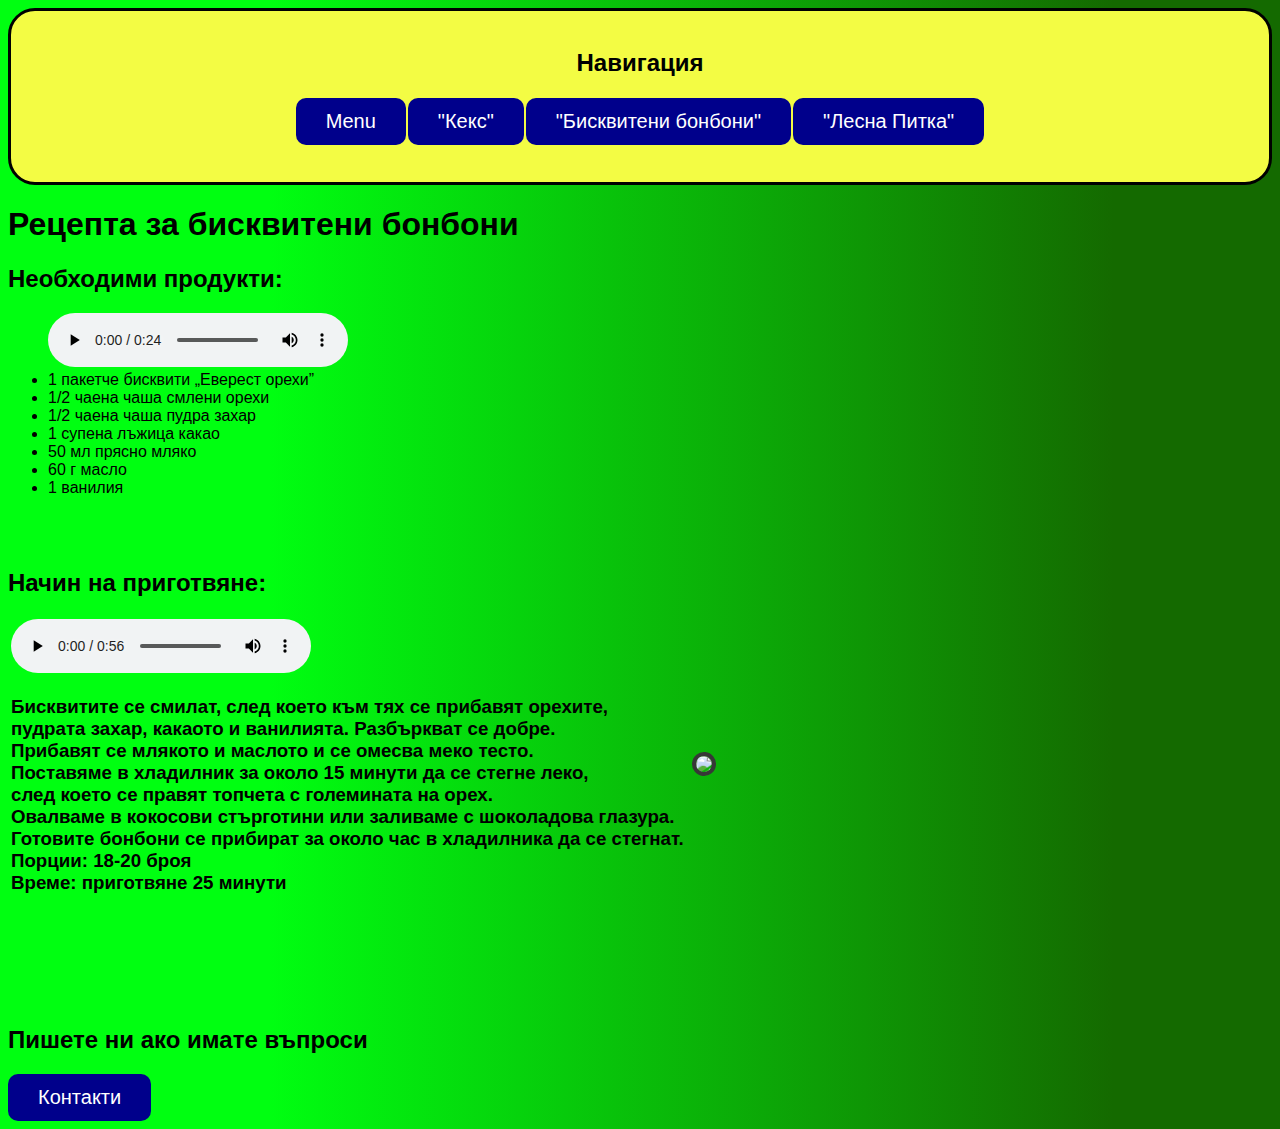
==== biskvitenibonboni.html @ 5de0eda7 "Animation Update" ====
<!DOCTYPE html>


<!-- Copyright (c) -->
<!-- Deyan Nikolov - VIII В клас -->
<!-- Професионална гиманзия по компютърно моделиране и компютърни системи - Варна, България -->
<!-- Всички права запазени -->
<!-- Статичен сайт с некомерсиална цел. -->
<!-- Използваните материали принадлежат на съотвените им собственици -->
<!-- За повече информация https://support.google.com/legal/answer/3463239 -->


<html>
<head>
<meta charset="utf-8">
<meta name="author" content="Deyan_V_Nikolov">
<meta name="copyright" content="itpg-varna.bg">
<title>Бисквитени бонбони</title>
<link rel = "icon" href = "images/biskvitenibonboni.jpg">
<style>
img{
  border: 4px solid #373737;
  border-radius: 40px;
  animation: pngAnim 1s ease 0s 1 normal forwards;
}
li{
text-align: justify;
}
.button {
  border: solid;
  border-color:darkblue;
  padding: 5px;
  text-align: center;
  text-decoration: none;
  display: inline-block;
  font-size: 15px;
  margin: 1px 1px;
  border-radius: 10px;
  background-color: darkblue;
  border: none;
  color: white;
  padding: 12px 30px;
  cursor: pointer;
  font-size: 20px;
  animation: textAnim 1s ease 0s 1 normal forwards;
}

.footer {
  position: fixed;
  left: 0;
  bottom: 0;
  width: 100%;
  text-align: center;
}

.underline{
  text-decoration: underline solid #000000;
}
.btn {
  background-color: darkblue;
  border: none;
  color: white;
  padding: 12px 30px;
  cursor: pointer;
  font-size: 20px;
    border-radius: 10px;
        animation: textAnim 1s ease 0s 1 normal forwards;

}

.btn:hover {
  background-color: RoyalBlue;
  text-decoration: underline solid 	#0000A0;
}
.button:hover {
  background-color: RoyalBlue;
  text-decoration: underline solid 	#0000A0;
}
.navi{
  background-color: #f3fc44;
  border: 3px solid #000;
  cursor: pointer;
  border-radius: 27px;

}

.ingredients{
  animation: textAnim 1s ease 0s 1 normal forwards;
}

h3{
    animation: textAnim 1s ease 0s 1 normal forwards;
}

h2{
    animation: textAnim 1s ease 0s 1 normal forwards;
}

.audio{

    animation: textAnim 1s ease 0s 1 normal forwards;

}


@keyframes textAnim {
  0% {
    opacity: 0;
    transform: translateX(-250px);
  }

  100% {
    opacity: 1;
    transform: translateX(0);
  }
}
@keyframes pngAnim {
  0% {
    opacity: 0;
    transform: translateX(250px);
  }

  100% {
    opacity: 1;
    transform: translateX(0);
  }
}


</style>
</head>
<body style="background: linear-gradient(90deg, #00ff11 21%, #146a00 87%);">
    <font face="sans-serif">
      <div class="navi"><center>
        <br />
      <h2>Навигация</h2>

      <table><center>
      <tr>
        <a href="https://deyanvnikolov.github.io/onlinerecipe/"><tr><button class="button">Menu</button></tr></a>
        <a href="keks"><tr><button class="button">"Кекс"</button></tr></a>
        <a href="biskvitenibonboni"><tr><button class="button">"Бисквитени бонбони"</button></tr></a>
        <a href="pitka"><tr><button class="button">"Лесна Питка"</button></tr></a></center>

      <br />
      <br />
      </tr>
      </table>
      <br></center>
      </div>
<div class="ingredients">
<h1>Рецепта за бисквитени бонбони</h1>
<h2>Необходими продукти:</h2>

<ul>
  <audio controls>
    <source src="audio/products_bonboni.mp3" type="audio/mpeg">
  </audio>
  <li>1 пакетче бисквити „Еверест орехи”</li>
  <li>1/2 чаена чаша смлени орехи</li>
  <li>1/2 чаена чаша пудра захар</li>
  <li>1 супена лъжица какао</li>
  <li>50 мл прясно мляко</li>
  <li>60 г масло</li>
  <li>1 ванилия</li>
</ul>
<br>
<br>
</div>
<div class="cook">
<h2>Начин на приготвяне:</h2>
<table>
<td>
  <audio class="audio" controls>
    <source src="audio/cooking_bonboni.mp3" type="audio/mpeg">
  </audio>
  <h3>Бисквитите се смилат, след което към тях се прибавят орехите,<br>
пудрата захар, какаото и ванилията. Разбъркват се добре.<br>
Прибавят се млякото и маслото и се омесва меко тесто.<br>
Поставяме в хладилник за около 15 минути да се стегне леко,<br>
след което се правят топчета с големината на орех.<br>
Овалваме в кокосови стърготини или заливаме с шоколадова глазура.<br>
Готовите бонбони се прибират за около час в хладилника да се стегнат.<br>
Порции: 18-20 броя<br>
Време: приготвяне 25 минути</h3></td>
<td>

</td>
</td>
<td><img style="transform: rotate(6deg);" src="images/biskvitenibonboni.jpg"></td>
</table>
<br>
<br>
<br>
<br>
<br>
</div>
<div class="contact">

<h2>Пишете ни ако имате въпроси</h2>

            <a href="contacts"><tr><button class="btn">Контакти</button></tr></a>
<body>

<html>
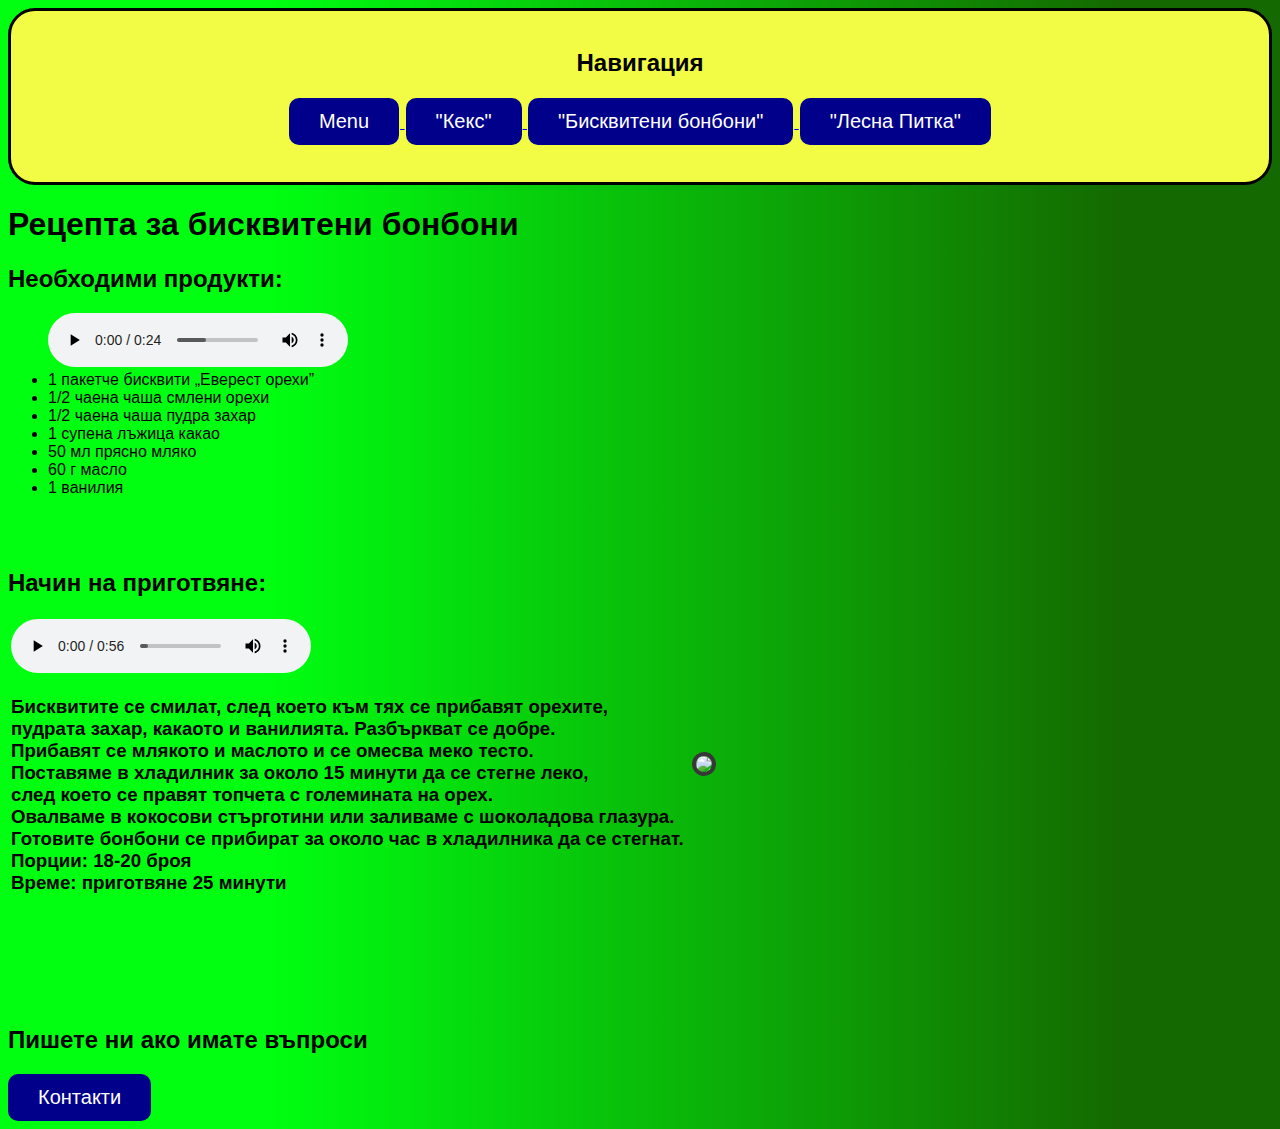
==== commit dde6e3f1: "UDP" ====
--- a/biskvitenibonboni.html
+++ b/biskvitenibonboni.html
@@ -11,195 +11,218 @@
 
 
 <html>
+
 <head>
-<meta charset="utf-8">
-<meta name="author" content="Deyan_V_Nikolov">
-<meta name="copyright" content="itpg-varna.bg">
-<title>Бисквитени бонбони</title>
-<link rel = "icon" href = "images/biskvitenibonboni.jpg">
-<style>
-img{
-  border: 4px solid #373737;
-  border-radius: 40px;
-  animation: pngAnim 1s ease 0s 1 normal forwards;
-}
-li{
-text-align: justify;
-}
-.button {
-  border: solid;
-  border-color:darkblue;
-  padding: 5px;
-  text-align: center;
-  text-decoration: none;
-  display: inline-block;
-  font-size: 15px;
-  margin: 1px 1px;
-  border-radius: 10px;
-  background-color: darkblue;
-  border: none;
-  color: white;
-  padding: 12px 30px;
-  cursor: pointer;
-  font-size: 20px;
-  animation: textAnim 1s ease 0s 1 normal forwards;
-}
-
-.footer {
-  position: fixed;
-  left: 0;
-  bottom: 0;
-  width: 100%;
-  text-align: center;
-}
-
-.underline{
-  text-decoration: underline solid #000000;
-}
-.btn {
-  background-color: darkblue;
-  border: none;
-  color: white;
-  padding: 12px 30px;
-  cursor: pointer;
-  font-size: 20px;
-    border-radius: 10px;
-        animation: textAnim 1s ease 0s 1 normal forwards;
-
-}
-
-.btn:hover {
-  background-color: RoyalBlue;
-  text-decoration: underline solid 	#0000A0;
-}
-.button:hover {
-  background-color: RoyalBlue;
-  text-decoration: underline solid 	#0000A0;
-}
-.navi{
-  background-color: #f3fc44;
-  border: 3px solid #000;
-  cursor: pointer;
-  border-radius: 27px;
-
-}
-
-.ingredients{
-  animation: textAnim 1s ease 0s 1 normal forwards;
-}
-
-h3{
-    animation: textAnim 1s ease 0s 1 normal forwards;
-}
-
-h2{
-    animation: textAnim 1s ease 0s 1 normal forwards;
-}
-
-.audio{
-
-    animation: textAnim 1s ease 0s 1 normal forwards;
-
-}
-
-
-@keyframes textAnim {
-  0% {
-    opacity: 0;
-    transform: translateX(-250px);
-  }
-
-  100% {
-    opacity: 1;
-    transform: translateX(0);
-  }
-}
-@keyframes pngAnim {
-  0% {
-    opacity: 0;
-    transform: translateX(250px);
-  }
-
-  100% {
-    opacity: 1;
-    transform: translateX(0);
-  }
-}
-
-
-</style>
+  <meta charset="utf-8">
+  <meta name="author" content="Deyan_V_Nikolov">
+  <meta name="copyright" content="itpg-varna.bg">
+  <title>Бисквитени бонбони</title>
+  <link rel="icon" href="images/biskvitenibonboni.jpg">
+  <style>
+    img {
+      border: 4px solid #373737;
+      border-radius: 40px;
+      animation: pngAnim 1s ease 0s 1 normal forwards;
+    }
+
+    li {
+      text-align: justify;
+    }
+
+    .button {
+      border: solid;
+      border-color: darkblue;
+      padding: 5px;
+      text-align: center;
+      text-decoration: none;
+      display: inline-block;
+      font-size: 15px;
+      margin: 1px 1px;
+      border-radius: 10px;
+      background-color: darkblue;
+      border: none;
+      color: white;
+      padding: 12px 30px;
+      cursor: pointer;
+      font-size: 20px;
+    }
+
+    .footer {
+      position: fixed;
+      left: 0;
+      bottom: 0;
+      width: 100%;
+      text-align: center;
+    }
+
+    .underline {
+      text-decoration: underline solid #000000;
+    }
+
+    .btn {
+      background-color: darkblue;
+      border: none;
+      color: white;
+      padding: 12px 30px;
+      cursor: pointer;
+      font-size: 20px;
+      border-radius: 10px;
+
+    }
+
+    .btn:hover {
+      background-color: RoyalBlue;
+      text-decoration: underline solid #0000A0;
+    }
+
+    .button:hover {
+      background-color: RoyalBlue;
+      text-decoration: underline solid #0000A0;
+    }
+
+    .navi {
+      background-color: #f3fc44;
+      border: 3px solid #000;
+      cursor: pointer;
+      border-radius: 27px;
+
+    }
+
+    .ingredients {
+      animation: textAnim 1s ease 0s 1 normal forwards;
+    }
+
+    h3 {
+      animation: textAnim 1s ease 0s 1 normal forwards;
+    }
+
+    .textmove {
+      animation: textAnim 1s ease 0s 1 normal forwards;
+    }
+
+    .audio {
+
+      animation: textAnim 1s ease 0s 1 normal forwards;
+
+    }
+
+
+    @keyframes textAnim {
+      0% {
+        opacity: 0;
+        transform: translateX(-250px);
+      }
+
+      100% {
+        opacity: 1;
+        transform: translateX(0);
+      }
+    }
+
+    @keyframes pngAnim {
+      0% {
+        opacity: 0;
+        transform: translateX(250px);
+      }
+
+      100% {
+        opacity: 1;
+        transform: translateX(0);
+      }
+    }
+  </style>
 </head>
+
 <body style="background: linear-gradient(90deg, #00ff11 21%, #146a00 87%);">
+  <div class="main_page">
     <font face="sans-serif">
-      <div class="navi"><center>
-        <br />
-      <h2>Навигация</h2>
-
-      <table><center>
-      <tr>
-        <a href="https://deyanvnikolov.github.io/onlinerecipe/"><tr><button class="button">Menu</button></tr></a>
-        <a href="keks"><tr><button class="button">"Кекс"</button></tr></a>
-        <a href="biskvitenibonboni"><tr><button class="button">"Бисквитени бонбони"</button></tr></a>
-        <a href="pitka"><tr><button class="button">"Лесна Питка"</button></tr></a></center>
-
-      <br />
-      <br />
-      </tr>
-      </table>
-      <br></center>
-      </div>
-<div class="ingredients">
-<h1>Рецепта за бисквитени бонбони</h1>
-<h2>Необходими продукти:</h2>
-
-<ul>
-  <audio controls>
-    <source src="audio/products_bonboni.mp3" type="audio/mpeg">
-  </audio>
-  <li>1 пакетче бисквити „Еверест орехи”</li>
-  <li>1/2 чаена чаша смлени орехи</li>
-  <li>1/2 чаена чаша пудра захар</li>
-  <li>1 супена лъжица какао</li>
-  <li>50 мл прясно мляко</li>
-  <li>60 г масло</li>
-  <li>1 ванилия</li>
-</ul>
-<br>
-<br>
-</div>
-<div class="cook">
-<h2>Начин на приготвяне:</h2>
-<table>
-<td>
-  <audio class="audio" controls>
-    <source src="audio/cooking_bonboni.mp3" type="audio/mpeg">
-  </audio>
-  <h3>Бисквитите се смилат, след което към тях се прибавят орехите,<br>
-пудрата захар, какаото и ванилията. Разбъркват се добре.<br>
-Прибавят се млякото и маслото и се омесва меко тесто.<br>
-Поставяме в хладилник за около 15 минути да се стегне леко,<br>
-след което се правят топчета с големината на орех.<br>
-Овалваме в кокосови стърготини или заливаме с шоколадова глазура.<br>
-Готовите бонбони се прибират за около час в хладилника да се стегнат.<br>
-Порции: 18-20 броя<br>
-Време: приготвяне 25 минути</h3></td>
-<td>
-
-</td>
-</td>
-<td><img style="transform: rotate(6deg);" src="images/biskvitenibonboni.jpg"></td>
-</table>
-<br>
-<br>
-<br>
-<br>
-<br>
-</div>
-<div class="contact">
-
-<h2>Пишете ни ако имате въпроси</h2>
-
-            <a href="contacts"><tr><button class="btn">Контакти</button></tr></a>
-<body>
-
-<html>
+      <div class="navi">
+        <center>
+          <br />
+          <h2>Навигация</h2>
+
+          <table>
+            <center>
+              <tr>
+                <a href="https://deyanvnikolov.github.io/onlinerecipe/">
+              <tr><button class="button">Menu</button></tr></a>
+              <a href="keks">
+                <tr><button class="button">"Кекс"</button></tr>
+              </a>
+              <a href="biskvitenibonboni">
+                <tr><button disabled class="button">"Бисквитени бонбони"</button></tr>
+              </a>
+              <a href="pitka">
+                <tr><button class="button">"Лесна Питка"</button></tr>
+              </a>
+              </tr>
+            </center>
+
+            <br />
+            <br />
+
+          </table>
+          <br>
+        </center>
+      </div>
+      <div class="ingredients">
+        <h1>Рецепта за бисквитени бонбони</h1>
+        <h2>Необходими продукти:</h2>
+
+        <ul>
+          <audio controls>
+            <source src="audio/products_bonboni.mp3" type="audio/mpeg">
+          </audio>
+          <li>1 пакетче бисквити „Еверест орехи”</li>
+          <li>1/2 чаена чаша смлени орехи</li>
+          <li>1/2 чаена чаша пудра захар</li>
+          <li>1 супена лъжица какао</li>
+          <li>50 мл прясно мляко</li>
+          <li>60 г масло</li>
+          <li>1 ванилия</li>
+        </ul>
+        <br>
+        <br>
+      </div>
+      <div class="cook">
+        <h2 class="textmove">Начин на приготвяне:</h2>
+        <table>
+          <td>
+            <audio class="audio" controls>
+              <source src="audio/cooking_bonboni.mp3" type="audio/mpeg">
+            </audio>
+            <h3>Бисквитите се смилат, след което към тях се прибавят орехите,<br>
+              пудрата захар, какаото и ванилията. Разбъркват се добре.<br>
+              Прибавят се млякото и маслото и се омесва меко тесто.<br>
+              Поставяме в хладилник за около 15 минути да се стегне леко,<br>
+              след което се правят топчета с големината на орех.<br>
+              Овалваме в кокосови стърготини или заливаме с шоколадова глазура.<br>
+              Готовите бонбони се прибират за около час в хладилника да се стегнат.<br>
+              Порции: 18-20 броя<br>
+              Време: приготвяне 25 минути</h3>
+          </td>
+          <td>
+
+          </td>
+
+          <td><img style="transform: rotate(6deg);" src="images/biskvitenibonboni.jpg"></td>
+        </table>
+        <br>
+        <br>
+        <br>
+        <br>
+        <br>
+      </div>
+      <div class="contact">
+
+        <h2>Пишете ни ако имате въпроси</h2>
+
+        <a href="contacts">
+          <tr><button class="btn">Контакти</button></tr>
+        </a>
+      </div>
+    </font>
+  </div>
+</body>
+
+</html>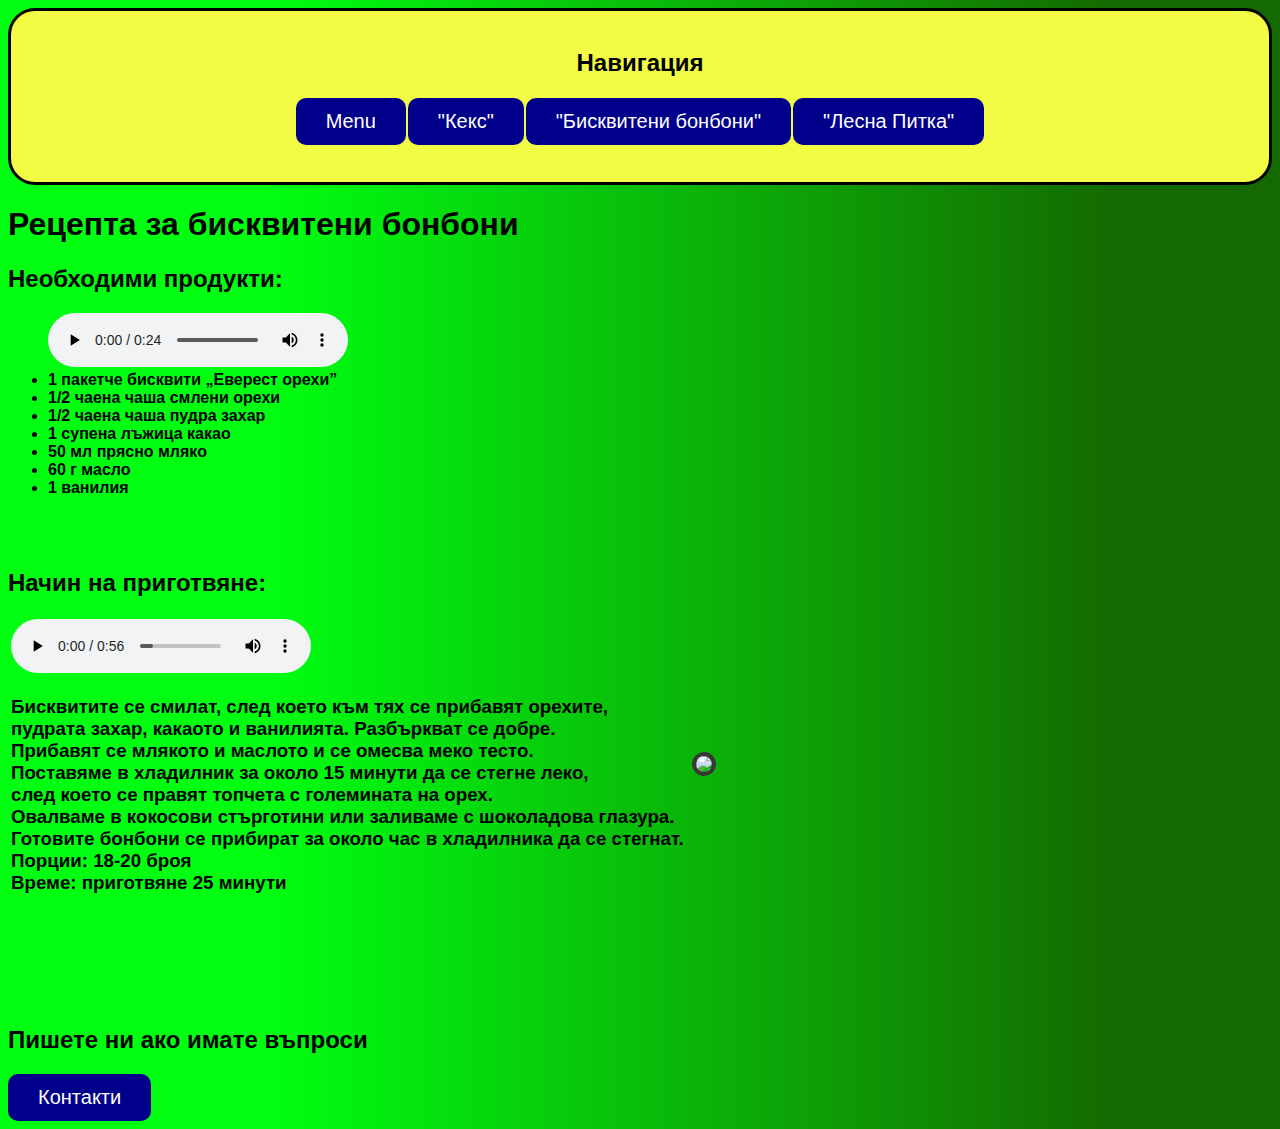
==== commit b78918cf: "UDP" ====
--- a/biskvitenibonboni.html
+++ b/biskvitenibonboni.html
@@ -19,6 +19,10 @@
   <title>Бисквитени бонбони</title>
   <link rel="icon" href="images/biskvitenibonboni.jpg">
   <style>
+    h1 {
+      font-family: sans-serif;
+    }
+
     img {
       border: 4px solid #373737;
       border-radius: 40px;
@@ -27,6 +31,7 @@
 
     li {
       text-align: justify;
+      font-family: sans-serif;
     }
 
     .button {
@@ -37,6 +42,7 @@
       text-decoration: none;
       display: inline-block;
       font-size: 15px;
+      font-family: sans-serif;
       margin: 1px 1px;
       border-radius: 10px;
       background-color: darkblue;
@@ -65,6 +71,7 @@
       color: white;
       padding: 12px 30px;
       cursor: pointer;
+      font-family: sans-serif;
       font-size: 20px;
       border-radius: 10px;
 
@@ -83,6 +90,7 @@
     .navi {
       background-color: #f3fc44;
       border: 3px solid #000;
+      font-family: sans-serif;
       cursor: pointer;
       border-radius: 27px;
 
@@ -94,6 +102,11 @@
 
     h3 {
       animation: textAnim 1s ease 0s 1 normal forwards;
+      font-family: sans-serif;
+    }
+
+    h2 {
+      font-family: sans-serif;
     }
 
     .textmove {
@@ -130,98 +143,97 @@
         transform: translateX(0);
       }
     }
+
+    body {
+      background: linear-gradient(90deg, #00ff11 21%, #146a00 87%);
+    }
   </style>
 </head>
 
-<body style="background: linear-gradient(90deg, #00ff11 21%, #146a00 87%);">
+<body>
   <div class="main_page">
-    <font face="sans-serif">
-      <div class="navi">
-        <center>
+    <div class="navi">
+      <center>
+        <br />
+        <h2>Навигация</h2>
+
+        <table>
+          <center>
+            <tr>
+              <a href="https://deyanvnikolov.github.io/onlinerecipe/">
+                <button class="button">Menu</button></a>
+
+              <a href="keks"><button class="button">"Кекс"</button></a>
+
+              <a href="biskvitenibonboni"><button disabled class="button">"Бисквитени бонбони"</button></a>
+
+              <a href="pitka"><button class="button">"Лесна Питка"</button></a>
+            </tr>
+          </center>
+
           <br />
-          <h2>Навигация</h2>
-
-          <table>
-            <center>
-              <tr>
-                <a href="https://deyanvnikolov.github.io/onlinerecipe/">
-              <tr><button class="button">Menu</button></tr></a>
-              <a href="keks">
-                <tr><button class="button">"Кекс"</button></tr>
-              </a>
-              <a href="biskvitenibonboni">
-                <tr><button disabled class="button">"Бисквитени бонбони"</button></tr>
-              </a>
-              <a href="pitka">
-                <tr><button class="button">"Лесна Питка"</button></tr>
-              </a>
-              </tr>
-            </center>
-
-            <br />
-            <br />
-
-          </table>
-          <br>
-        </center>
-      </div>
-      <div class="ingredients">
-        <h1>Рецепта за бисквитени бонбони</h1>
-        <h2>Необходими продукти:</h2>
-
-        <ul>
-          <audio controls>
-            <source src="audio/products_bonboni.mp3" type="audio/mpeg">
-          </audio>
-          <li>1 пакетче бисквити „Еверест орехи”</li>
-          <li>1/2 чаена чаша смлени орехи</li>
-          <li>1/2 чаена чаша пудра захар</li>
-          <li>1 супена лъжица какао</li>
-          <li>50 мл прясно мляко</li>
-          <li>60 г масло</li>
-          <li>1 ванилия</li>
-        </ul>
-        <br>
-        <br>
-      </div>
-      <div class="cook">
-        <h2 class="textmove">Начин на приготвяне:</h2>
-        <table>
-          <td>
-            <audio class="audio" controls>
-              <source src="audio/cooking_bonboni.mp3" type="audio/mpeg">
-            </audio>
-            <h3>Бисквитите се смилат, след което към тях се прибавят орехите,<br>
-              пудрата захар, какаото и ванилията. Разбъркват се добре.<br>
-              Прибавят се млякото и маслото и се омесва меко тесто.<br>
-              Поставяме в хладилник за около 15 минути да се стегне леко,<br>
-              след което се правят топчета с големината на орех.<br>
-              Овалваме в кокосови стърготини или заливаме с шоколадова глазура.<br>
-              Готовите бонбони се прибират за около час в хладилника да се стегнат.<br>
-              Порции: 18-20 броя<br>
-              Време: приготвяне 25 минути</h3>
-          </td>
-          <td>
-
-          </td>
-
-          <td><img style="transform: rotate(6deg);" src="images/biskvitenibonboni.jpg"></td>
+          <br />
+
         </table>
         <br>
-        <br>
-        <br>
-        <br>
-        <br>
-      </div>
-      <div class="contact">
-
-        <h2>Пишете ни ако имате въпроси</h2>
-
-        <a href="contacts">
-          <tr><button class="btn">Контакти</button></tr>
-        </a>
-      </div>
-    </font>
+      </center>
+    </div>
+    <div class="ingredients">
+      <h1>Рецепта за бисквитени бонбони</h1>
+      <h2>Необходими продукти:</h2>
+
+      <ul>
+        <audio controls>
+          <source src="audio/products_bonboni.mp3" type="audio/mpeg">
+        </audio>
+       <strong><li>1 пакетче бисквити „Еверест орехи”</li>
+        <li>1/2 чаена чаша смлени орехи</li>
+        <li>1/2 чаена чаша пудра захар</li>
+        <li>1 супена лъжица какао</li>
+        <li>50 мл прясно мляко</li>
+        <li>60 г масло</li>
+        <li>1 ванилия</li></strong> 
+      </ul>
+      <br>
+      <br>
+    </div>
+    <div class="cook">
+      <h2 class="textmove">Начин на приготвяне:</h2>
+      <table>
+        <td>
+          <audio class="audio" controls>
+            <source src="audio/cooking_bonboni.mp3" type="audio/mpeg">
+          </audio>
+          <h3>Бисквитите се смилат, след което към тях се прибавят орехите,<br>
+            пудрата захар, какаото и ванилията. Разбъркват се добре.<br>
+            Прибавят се млякото и маслото и се омесва меко тесто.<br>
+            Поставяме в хладилник за около 15 минути да се стегне леко,<br>
+            след което се правят топчета с големината на орех.<br>
+            Овалваме в кокосови стърготини или заливаме с шоколадова глазура.<br>
+            Готовите бонбони се прибират за около час в хладилника да се стегнат.<br>
+            Порции: 18-20 броя<br>
+            Време: приготвяне 25 минути</h3>
+        </td>
+        <td>
+
+        </td>
+
+        <td><img style="transform: rotate(6deg);" src="images/biskvitenibonboni.jpg"></td>
+      </table>
+      <br>
+      <br>
+      <br>
+      <br>
+      <br>
+    </div>
+    <div class="contact">
+
+      <h2>Пишете ни ако имате въпроси</h2>
+
+      <a href="contacts">
+        <tr><button class="btn">Контакти</button></tr>
+      </a>
+    </div>
   </div>
 </body>
 
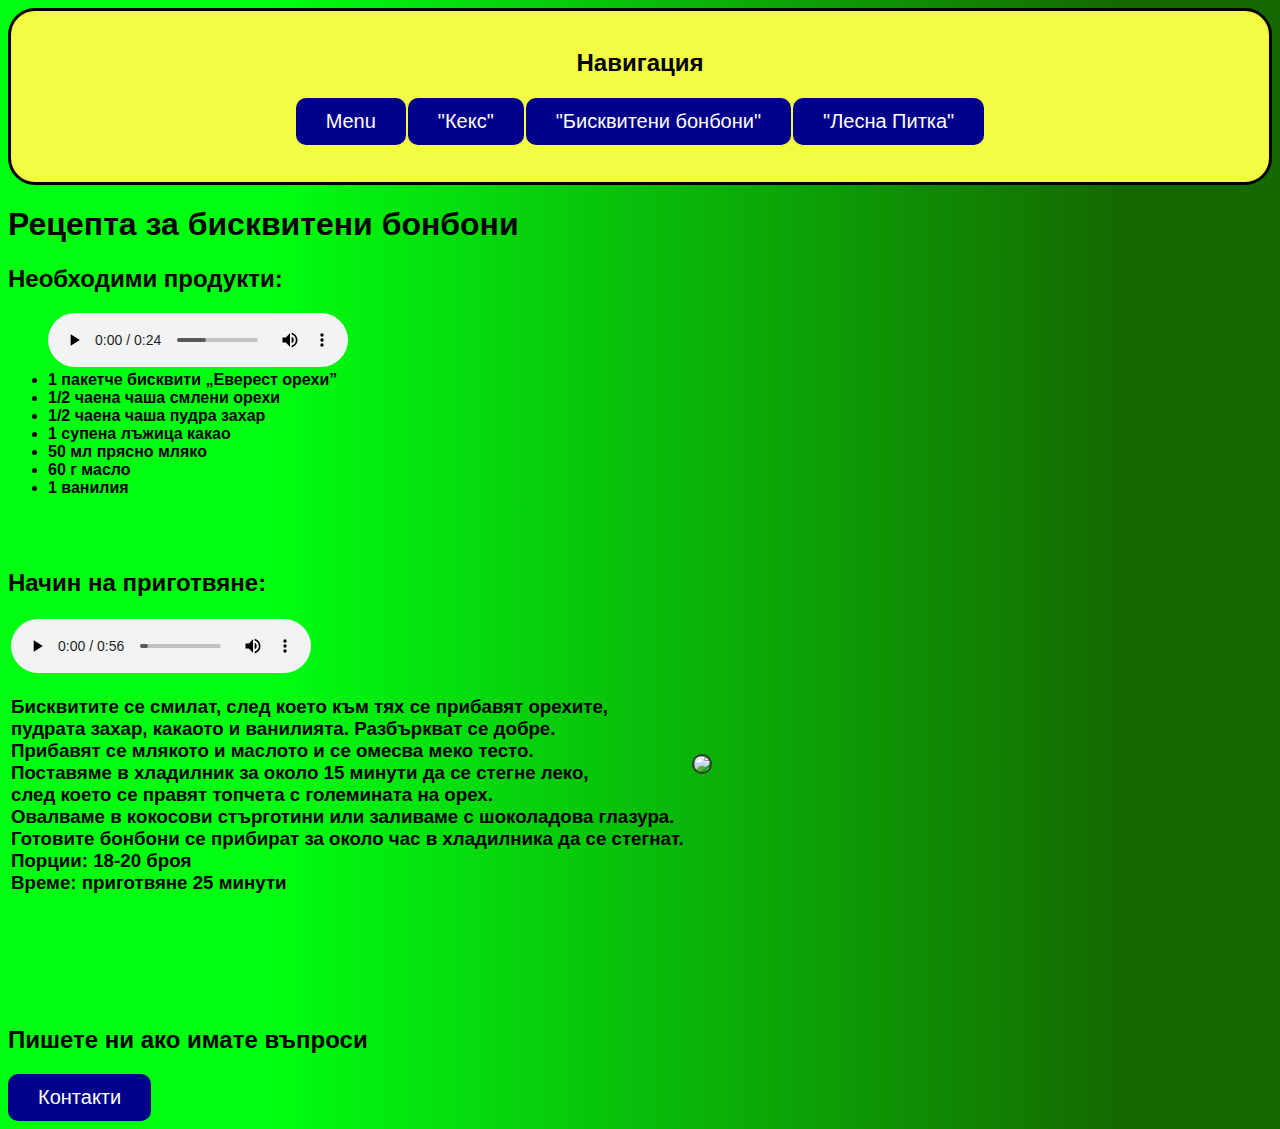
==== commit f77963be: "Big Update" ====
--- a/biskvitenibonboni.html
+++ b/biskvitenibonboni.html
@@ -24,9 +24,12 @@
     }
 
     img {
-      border: 4px solid #373737;
+      border: 2px solid #373737;
       border-radius: 40px;
-      animation: pngAnim 1s ease 0s 1 normal forwards;
+    }
+
+    img:hover {
+      transform: rotate(12deg);
     }
 
     li {
@@ -119,7 +122,13 @@
 
     }
 
-
+    img:hover {
+      transform: rotate(15deg) scaleX(1.8) scaleY(1.8) translateX(150px) translateY(-70px);
+      transition: all 1s;
+    }
+    img:not(:hover){
+      transition: all 1s
+    }
     @keyframes textAnim {
       0% {
         opacity: 0;
@@ -186,13 +195,15 @@
         <audio controls>
           <source src="audio/products_bonboni.mp3" type="audio/mpeg">
         </audio>
-       <strong><li>1 пакетче бисквити „Еверест орехи”</li>
-        <li>1/2 чаена чаша смлени орехи</li>
-        <li>1/2 чаена чаша пудра захар</li>
-        <li>1 супена лъжица какао</li>
-        <li>50 мл прясно мляко</li>
-        <li>60 г масло</li>
-        <li>1 ванилия</li></strong> 
+        <strong>
+          <li>1 пакетче бисквити „Еверест орехи”</li>
+          <li>1/2 чаена чаша смлени орехи</li>
+          <li>1/2 чаена чаша пудра захар</li>
+          <li>1 супена лъжица какао</li>
+          <li>50 мл прясно мляко</li>
+          <li>60 г масло</li>
+          <li>1 ванилия</li>
+        </strong>
       </ul>
       <br>
       <br>
@@ -218,7 +229,7 @@
 
         </td>
 
-        <td><img style="transform: rotate(6deg);" src="images/biskvitenibonboni.jpg"></td>
+        <td><img src="images/biskvitenibonboni.jpg"></td>
       </table>
       <br>
       <br>
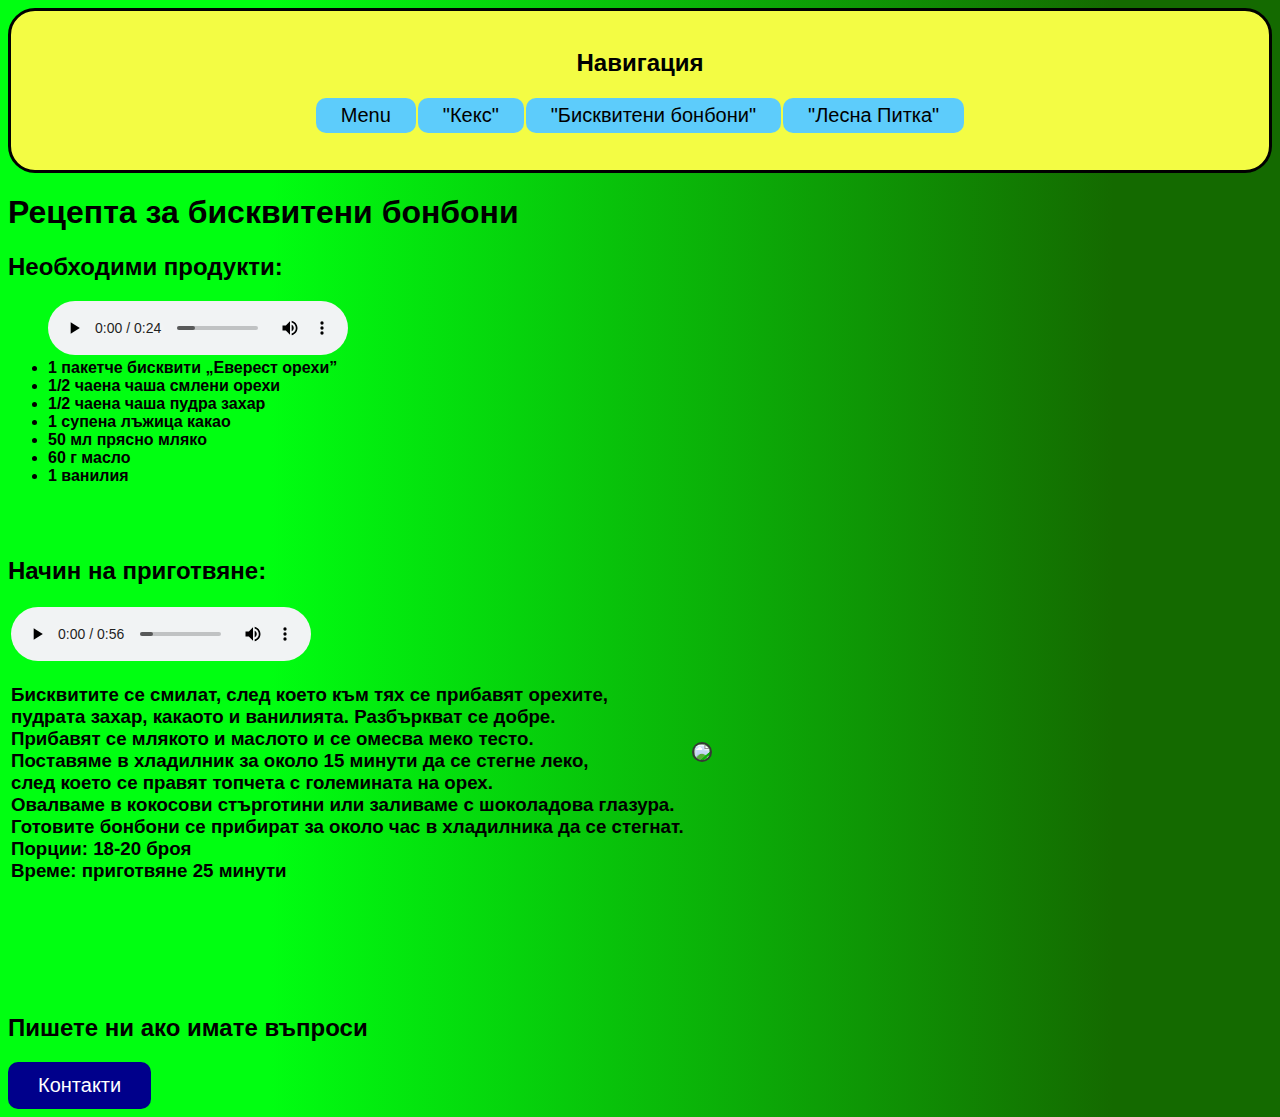
==== commit 6b5a85a9: "visual" ====
--- a/biskvitenibonboni.html
+++ b/biskvitenibonboni.html
@@ -41,19 +41,46 @@
       border: solid;
       border-color: darkblue;
       padding: 5px;
+      font-family: sans-serif;
       text-align: center;
       text-decoration: none;
+      font-family: sans-serif;
       display: inline-block;
       font-size: 15px;
-      font-family: sans-serif;
       margin: 1px 1px;
       border-radius: 10px;
+      background-color: rgba(90, 203, 255, 0.979);
+      border: none;
+      color: black;
+      padding: 6px 25px;
+      cursor: pointer;
+      font-size: 20px;
+    }
+    .btn {
       background-color: darkblue;
       border: none;
       color: white;
       padding: 12px 30px;
+      font-family: sans-serif;
       cursor: pointer;
       font-size: 20px;
+      border-radius: 10px;
+    }
+
+    .btn:hover {
+      background-color: RoyalBlue;
+      text-decoration: underline solid #0000A0;
+    }
+
+    .button:hover {
+      text-decoration: underline solid #0000A0;
+      transform: scaleX(1.3) scaleY(1.3) rotate(5deg);
+      background-color: rgb(255, 187, 0);
+      transition: all 1s
+    }
+
+    .button:not(:hover) {
+      transition: all 1s
     }
 
     .footer {
@@ -68,27 +95,6 @@
       text-decoration: underline solid #000000;
     }
 
-    .btn {
-      background-color: darkblue;
-      border: none;
-      color: white;
-      padding: 12px 30px;
-      cursor: pointer;
-      font-family: sans-serif;
-      font-size: 20px;
-      border-radius: 10px;
-
-    }
-
-    .btn:hover {
-      background-color: RoyalBlue;
-      text-decoration: underline solid #0000A0;
-    }
-
-    .button:hover {
-      background-color: RoyalBlue;
-      text-decoration: underline solid #0000A0;
-    }
 
     .navi {
       background-color: #f3fc44;
@@ -126,9 +132,11 @@
       transform: rotate(15deg) scaleX(1.8) scaleY(1.8) translateX(150px) translateY(-70px);
       transition: all 1s;
     }
-    img:not(:hover){
+
+    img:not(:hover) {
       transition: all 1s
     }
+
     @keyframes textAnim {
       0% {
         opacity: 0;
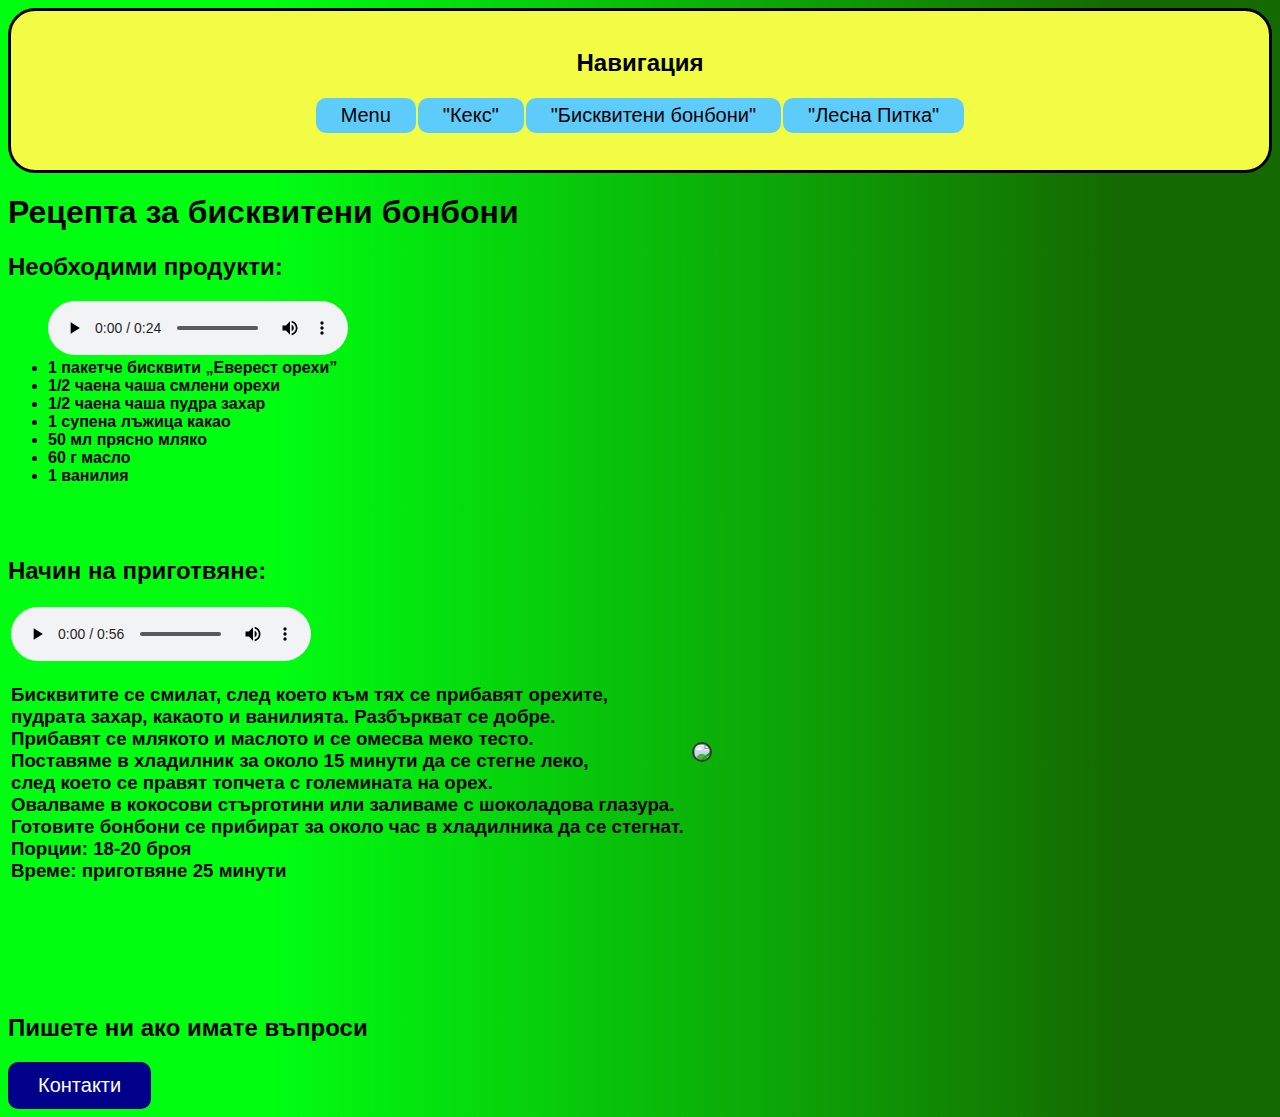
==== commit 93536fb0: "css update" ====
--- a/biskvitenibonboni.html
+++ b/biskvitenibonboni.html
@@ -18,153 +18,7 @@
   <meta name="copyright" content="itpg-varna.bg">
   <title>Бисквитени бонбони</title>
   <link rel="icon" href="images/biskvitenibonboni.jpg">
-  <style>
-    h1 {
-      font-family: sans-serif;
-    }
-
-    img {
-      border: 2px solid #373737;
-      border-radius: 40px;
-    }
-
-    img:hover {
-      transform: rotate(12deg);
-    }
-
-    li {
-      text-align: justify;
-      font-family: sans-serif;
-    }
-
-    .button {
-      border: solid;
-      border-color: darkblue;
-      padding: 5px;
-      font-family: sans-serif;
-      text-align: center;
-      text-decoration: none;
-      font-family: sans-serif;
-      display: inline-block;
-      font-size: 15px;
-      margin: 1px 1px;
-      border-radius: 10px;
-      background-color: rgba(90, 203, 255, 0.979);
-      border: none;
-      color: black;
-      padding: 6px 25px;
-      cursor: pointer;
-      font-size: 20px;
-    }
-    .btn {
-      background-color: darkblue;
-      border: none;
-      color: white;
-      padding: 12px 30px;
-      font-family: sans-serif;
-      cursor: pointer;
-      font-size: 20px;
-      border-radius: 10px;
-    }
-
-    .btn:hover {
-      background-color: RoyalBlue;
-      text-decoration: underline solid #0000A0;
-    }
-
-    .button:hover {
-      text-decoration: underline solid #0000A0;
-      transform: scaleX(1.3) scaleY(1.3) rotate(5deg);
-      background-color: rgb(255, 187, 0);
-      transition: all 1s
-    }
-
-    .button:not(:hover) {
-      transition: all 1s
-    }
-
-    .footer {
-      position: fixed;
-      left: 0;
-      bottom: 0;
-      width: 100%;
-      text-align: center;
-    }
-
-    .underline {
-      text-decoration: underline solid #000000;
-    }
-
-
-    .navi {
-      background-color: #f3fc44;
-      border: 3px solid #000;
-      font-family: sans-serif;
-      cursor: pointer;
-      border-radius: 27px;
-
-    }
-
-    .ingredients {
-      animation: textAnim 1s ease 0s 1 normal forwards;
-    }
-
-    h3 {
-      animation: textAnim 1s ease 0s 1 normal forwards;
-      font-family: sans-serif;
-    }
-
-    h2 {
-      font-family: sans-serif;
-    }
-
-    .textmove {
-      animation: textAnim 1s ease 0s 1 normal forwards;
-    }
-
-    .audio {
-
-      animation: textAnim 1s ease 0s 1 normal forwards;
-
-    }
-
-    img:hover {
-      transform: rotate(15deg) scaleX(1.8) scaleY(1.8) translateX(150px) translateY(-70px);
-      transition: all 1s;
-    }
-
-    img:not(:hover) {
-      transition: all 1s
-    }
-
-    @keyframes textAnim {
-      0% {
-        opacity: 0;
-        transform: translateX(-250px);
-      }
-
-      100% {
-        opacity: 1;
-        transform: translateX(0);
-      }
-    }
-
-    @keyframes pngAnim {
-      0% {
-        opacity: 0;
-        transform: translateX(250px);
-      }
-
-      100% {
-        opacity: 1;
-        transform: translateX(0);
-      }
-    }
-
-    body {
-      background: linear-gradient(90deg, #00ff11 21%, #146a00 87%);
-    }
-  </style>
+  <link rel="stylesheet" href="css/bonboni.css">
 </head>
 
 <body>
@@ -177,14 +31,14 @@
         <table>
           <center>
             <tr>
-              <a href="https://deyanvnikolov.github.io/onlinerecipe/">
+              <a href="index.html">
                 <button class="button">Menu</button></a>
 
-              <a href="keks"><button class="button">"Кекс"</button></a>
+              <a href="keks.html"><button class="button">"Кекс"</button></a>
 
-              <a href="biskvitenibonboni"><button disabled class="button">"Бисквитени бонбони"</button></a>
+              <a href="biskvitenibonboni.html"><button disabled class="button">"Бисквитени бонбони"</button></a>
 
-              <a href="pitka"><button class="button">"Лесна Питка"</button></a>
+              <a href="pitka.html"><button class="button">"Лесна Питка"</button></a>
             </tr>
           </center>
 
--- a/css/bonboni.css
+++ b/css/bonboni.css
@@ -0,0 +1,147 @@
+
+h1 {
+  font-family: sans-serif;
+}
+
+img {
+  border: 2px solid #373737;
+  border-radius: 40px;
+}
+
+img:hover {
+  transform: rotate(12deg);
+}
+
+li {
+  text-align: justify;
+  font-family: sans-serif;
+}
+
+.button {
+  border: solid;
+  border-color: darkblue;
+  padding: 5px;
+  font-family: sans-serif;
+  text-align: center;
+  text-decoration: none;
+  font-family: sans-serif;
+  display: inline-block;
+  font-size: 15px;
+  margin: 1px 1px;
+  border-radius: 10px;
+  background-color: rgba(90, 203, 255, 0.979);
+  border: none;
+  color: black;
+  padding: 6px 25px;
+  cursor: pointer;
+  font-size: 20px;
+}
+
+.btn {
+  background-color: darkblue;
+  border: none;
+  color: white;
+  padding: 12px 30px;
+  font-family: sans-serif;
+  cursor: pointer;
+  font-size: 20px;
+  border-radius: 10px;
+}
+
+.btn:hover {
+  background-color: RoyalBlue;
+  text-decoration: underline solid #0000A0;
+}
+
+.button:hover {
+  text-decoration: underline solid #0000A0;
+  transform: scaleX(1.3) scaleY(1.3) rotate(5deg);
+  background-color: rgb(255, 187, 0);
+  transition: all 1s
+}
+
+.button:not(:hover) {
+  transition: all 1s
+}
+
+.footer {
+  position: fixed;
+  left: 0;
+  bottom: 0;
+  width: 100%;
+  text-align: center;
+}
+
+.underline {
+  text-decoration: underline solid #000000;
+}
+
+
+.navi {
+  background-color: #f3fc44;
+  border: 3px solid #000;
+  font-family: sans-serif;
+  cursor: pointer;
+  border-radius: 27px;
+
+}
+
+.ingredients {
+  animation: textAnim 1s ease 0s 1 normal forwards;
+}
+
+h3 {
+  animation: textAnim 1s ease 0s 1 normal forwards;
+  font-family: sans-serif;
+}
+
+h2 {
+  font-family: sans-serif;
+}
+
+.textmove {
+  animation: textAnim 1s ease 0s 1 normal forwards;
+}
+
+.audio {
+
+  animation: textAnim 1s ease 0s 1 normal forwards;
+
+}
+
+img:hover {
+  transform: rotate(15deg) scaleX(1.8) scaleY(1.8) translateX(150px) translateY(-70px);
+  transition: all 1s;
+}
+
+img:not(:hover) {
+  transition: all 1s
+}
+
+@keyframes textAnim {
+  0% {
+    opacity: 0;
+    transform: translateX(-250px);
+  }
+
+  100% {
+    opacity: 1;
+    transform: translateX(0);
+  }
+}
+
+@keyframes pngAnim {
+  0% {
+    opacity: 0;
+    transform: translateX(250px);
+  }
+
+  100% {
+    opacity: 1;
+    transform: translateX(0);
+  }
+}
+
+body {
+  background: linear-gradient(90deg, #00ff11 21%, #146a00 87%);
+}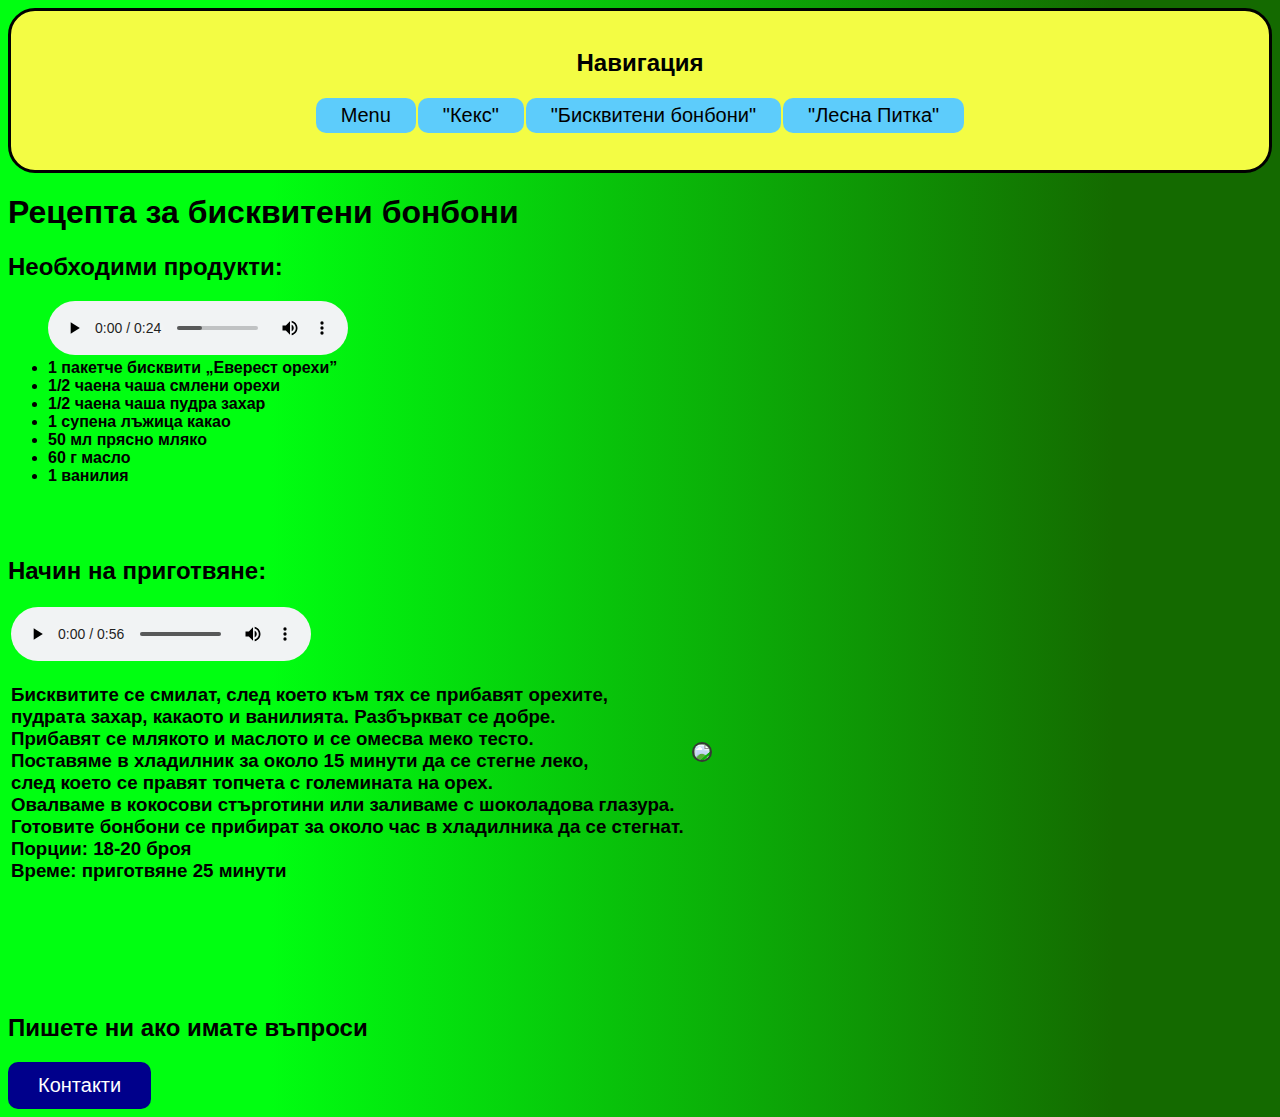
==== commit fb4cded0: "viewport" ====
--- a/biskvitenibonboni.html
+++ b/biskvitenibonboni.html
@@ -17,6 +17,7 @@
   <meta name="author" content="Deyan_V_Nikolov">
   <meta name="copyright" content="itpg-varna.bg">
   <title>Бисквитени бонбони</title>
+  <meta name="viewport" content="width=device-width, initial-scale=1, maximum-scale=1, user-scalable=0">
   <link rel="icon" href="images/biskvitenibonboni.jpg">
   <link rel="stylesheet" href="css/bonboni.css">
 </head>
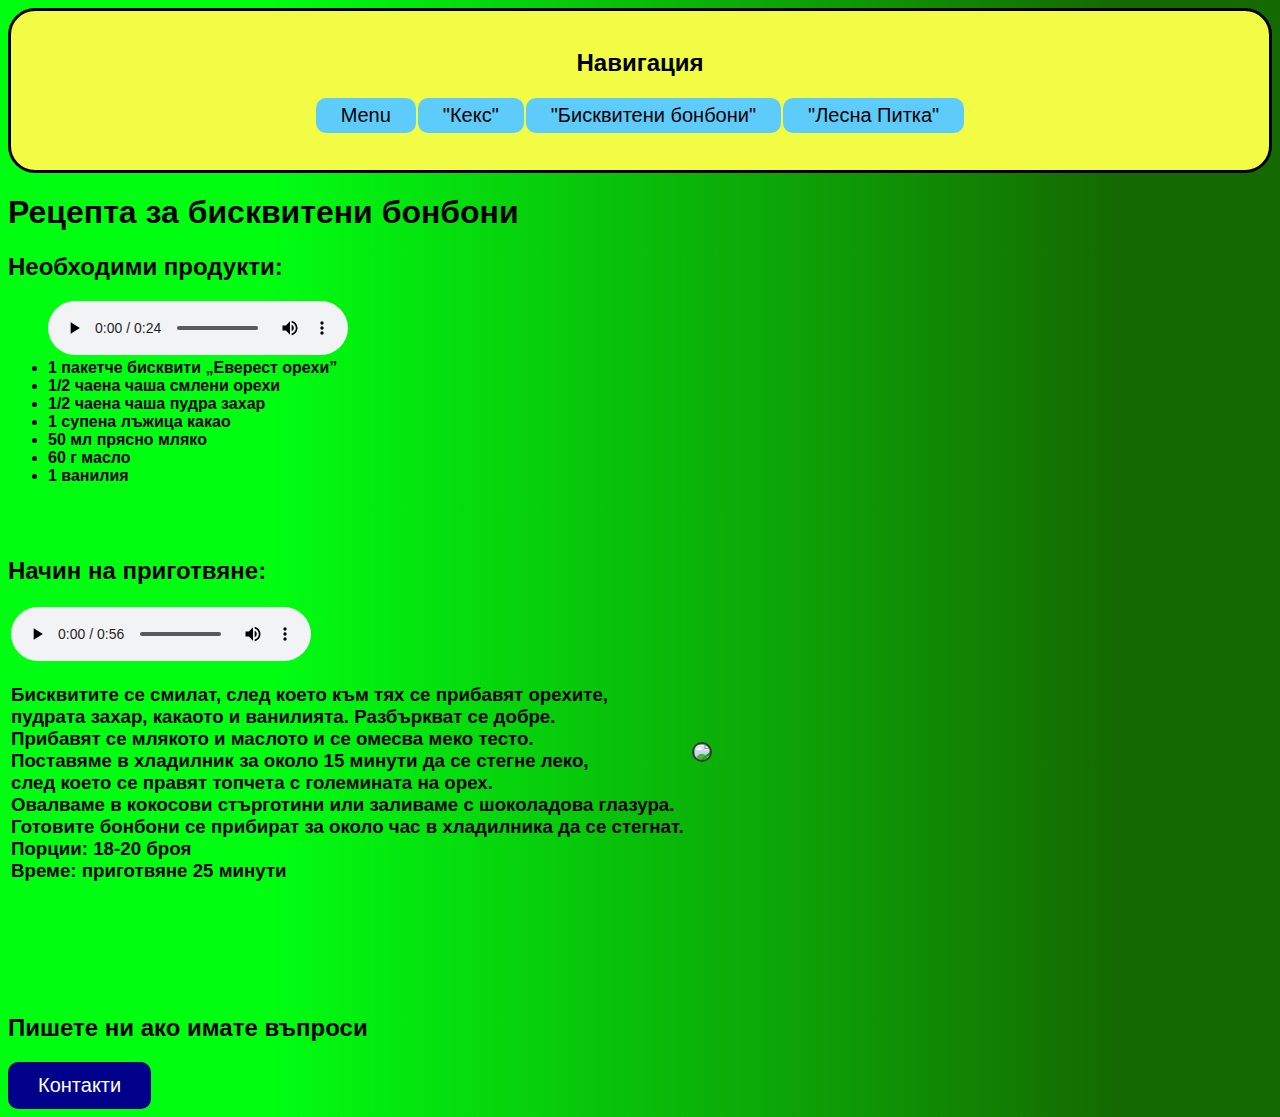
==== commit bf11337e: "UPD" ====
--- a/biskvitenibonboni.html
+++ b/biskvitenibonboni.html
@@ -104,7 +104,7 @@
 
       <h2>Пишете ни ако имате въпроси</h2>
 
-      <a href="contacts">
+      <a href="contacts.html">
         <tr><button class="btn">Контакти</button></tr>
       </a>
     </div>
